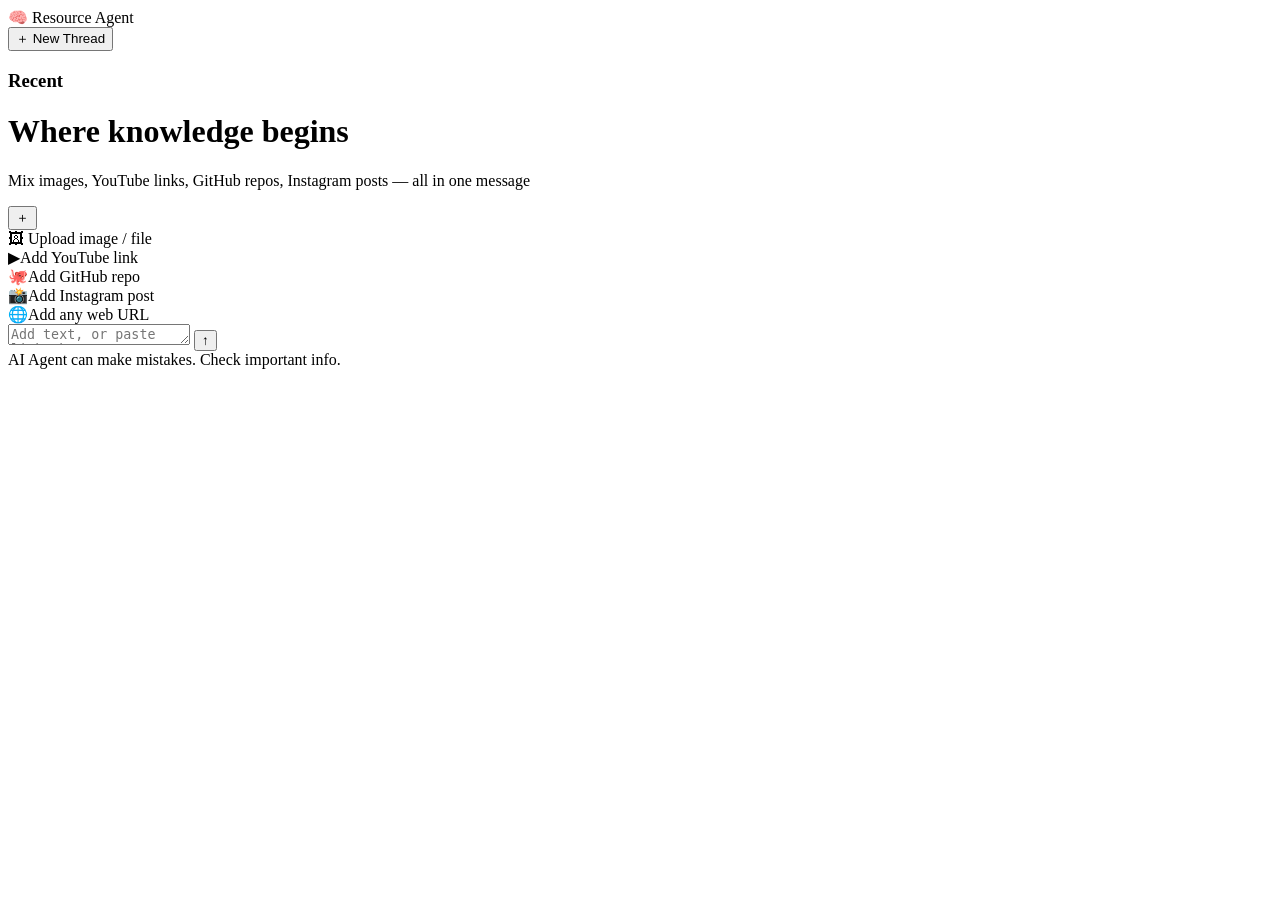
==== frontend/chat.html @ 5d3584b4 "Create chat.html" ====
<!DOCTYPE html>
<html lang="en">
<head>
    <meta charset="UTF-8">
    <meta name="viewport" content="width=device-width, initial-scale=1.0">
    <title>AI Resource Agent</title>
    <link rel="stylesheet" href="/static/style.css">
</head>
<body>
<div class="app-container">

    <!-- Sidebar -->
    <aside class="sidebar">
        <div class="sidebar-header">
            <span class="logo-icon">🧠</span>
            <span>Resource Agent</span>
        </div>
        <button class="new-thread-btn" onclick="newThread()">＋ New Thread</button>
        <div class="history-section">
            <h3>Recent</h3>
            <ul class="history-list" id="history-list"></ul>
        </div>
    </aside>

    <!-- Main -->
    <main class="main-content">
        <div id="messages" class="messages-container">
            <div id="welcome-screen" class="welcome-screen">
                <h1>Where knowledge begins</h1>
                <p>Mix images, YouTube links, GitHub repos, Instagram posts — all in one message</p>
            </div>
        </div>

        <!-- Input Section -->
        <div class="input-wrapper">

            <!-- ★ Attachments chip bar — shown when items are queued -->
            <div id="attachments-panel" class="attachments-panel hidden"></div>

            <!-- Input Box -->
            <div class="input-box">

                <!-- Attach menu -->
                <div class="attach-wrapper">
                    <button class="icon-btn plus-btn" id="attach-btn" title="Attach">＋</button>
                    <div class="attach-menu hidden" id="attach-menu">
                        <label class="menu-item">
                            <span class="menu-icon">🖼</span>
                            <span>Upload image / file</span>
                            <input type="file" id="image-upload" accept="image/*,application/pdf" multiple hidden>
                        </label>
                        <div class="menu-separator"></div>
                        <div class="menu-item" onclick="promptLink('youtube')">
                            <span class="menu-icon">▶</span><span>Add YouTube link</span>
                        </div>
                        <div class="menu-item" onclick="promptLink('github')">
                            <span class="menu-icon">🐙</span><span>Add GitHub repo</span>
                        </div>
                        <div class="menu-item" onclick="promptLink('instagram')">
                            <span class="menu-icon">📸</span><span>Add Instagram post</span>
                        </div>
                        <div class="menu-item" onclick="promptLink('web')">
                            <span class="menu-icon">🌐</span><span>Add any web URL</span>
                        </div>
                    </div>
                </div>

                <!-- Textarea -->
                <textarea
                    id="user-input"
                    placeholder="Add text, or paste links here…"
                    rows="1"
                    oninput="autoResize(this)"
                    onkeydown="handleKey(event)"
                ></textarea>

                <!-- Send -->
                <button class="icon-btn send-btn" id="send-btn" onclick="send()">↑</button>
            </div>

            <div class="disclaimer">AI Agent can make mistakes. Check important info.</div>
        </div>
    </main>
</div>
<script src="/static/chat.js?v=3"></script>
</body>
</html>
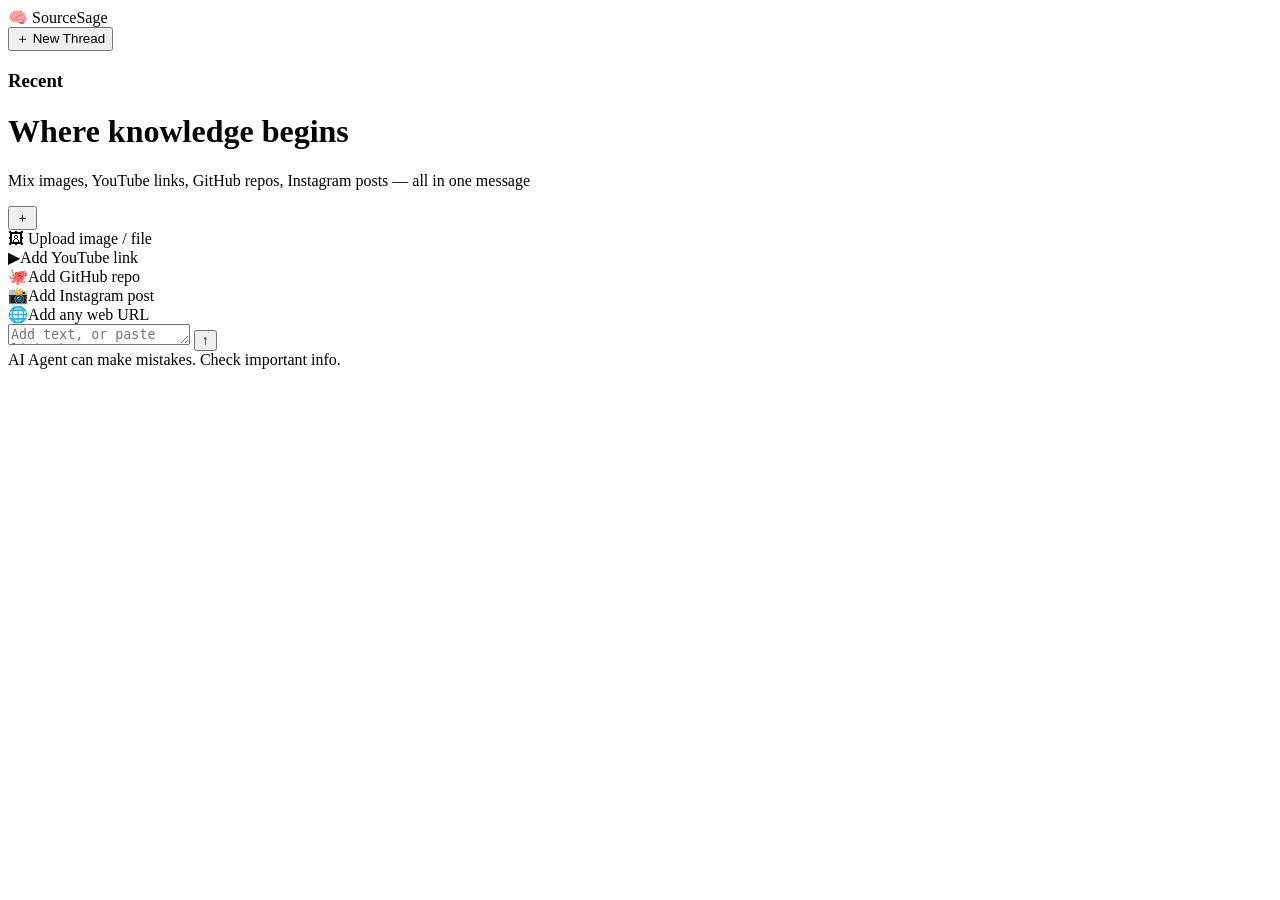
==== commit 474af89c: "Update chat.html" ====
--- a/frontend/chat.html
+++ b/frontend/chat.html
@@ -3,7 +3,7 @@
 <head>
     <meta charset="UTF-8">
     <meta name="viewport" content="width=device-width, initial-scale=1.0">
-    <title>AI Resource Agent</title>
+    <title>SourceSage</title>
     <link rel="stylesheet" href="/static/style.css">
 </head>
 <body>
@@ -13,7 +13,7 @@
     <aside class="sidebar">
         <div class="sidebar-header">
             <span class="logo-icon">🧠</span>
-            <span>Resource Agent</span>
+            <span>SourceSage</span>
         </div>
         <button class="new-thread-btn" onclick="newThread()">＋ New Thread</button>
         <div class="history-section">
